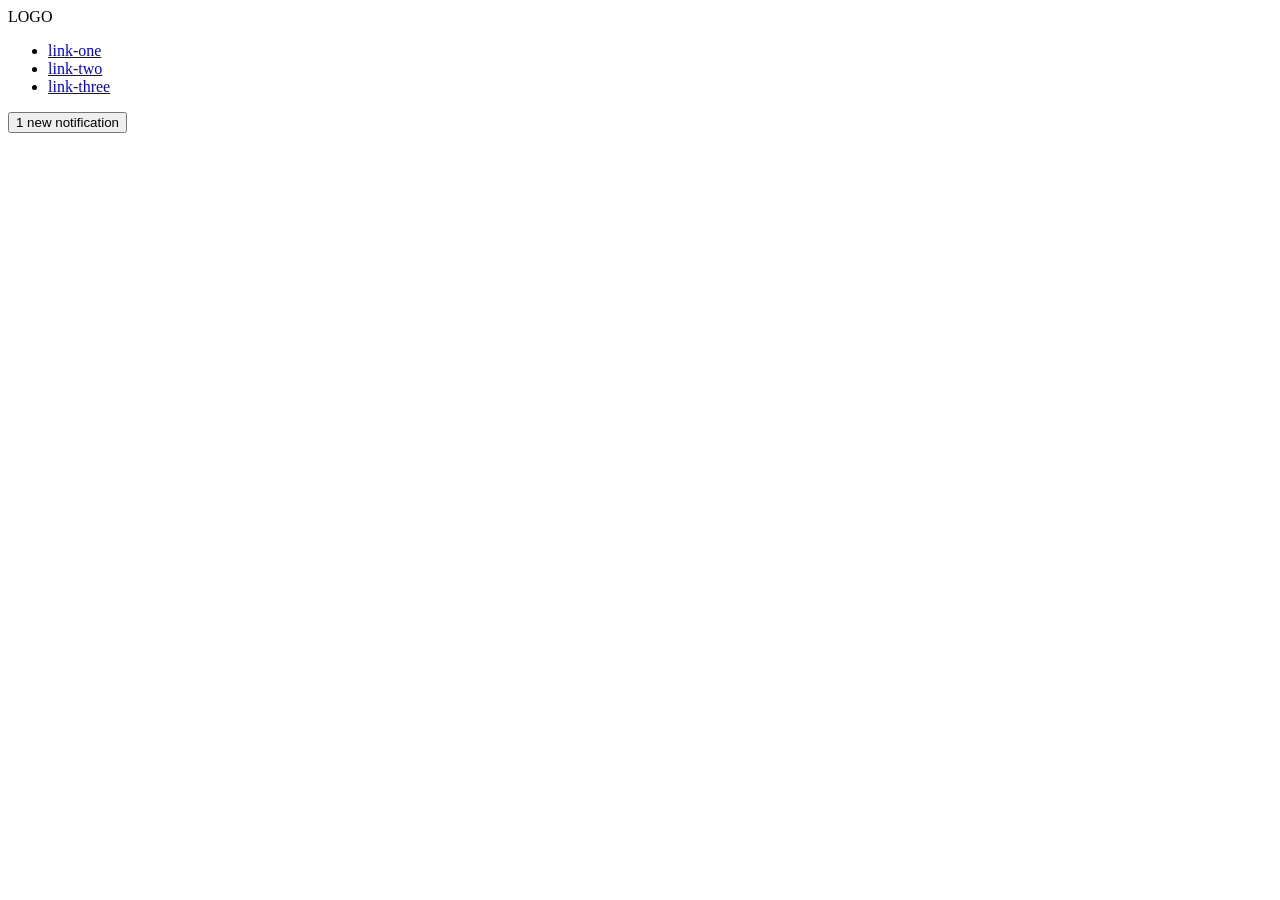
==== foundations/flex/03-flex-header-2/index.html @ 89c29f75 "group the nav logo and links" ====
<!DOCTYPE html>
<html lang="en">
  <head>
    <meta charset="UTF-8">
    <meta http-equiv="X-UA-Compatible" content="IE=edge">
    <meta name="viewport" content="width=device-width, initial-scale=1.0">
    <title>Flex Header 2</title>
    <link rel="stylesheet" href="style.css">
  </head>
  <body>
    <div class="header">
      <div class="left-side">
      <div class="logo">
        LOGO
      </div>
      <ul class="links">
        <li><a href="https://google.com">link-one</a></li>
        <li><a href="https://google.com">link-two</a></li>
        <li><a href="https://google.com">link-three</a></li>
      </ul>
      </div>
      <button class="notifications">
        1 new notification
      </button>
      <div class="profile-image"></div>
    </div>
  </body>
</html>
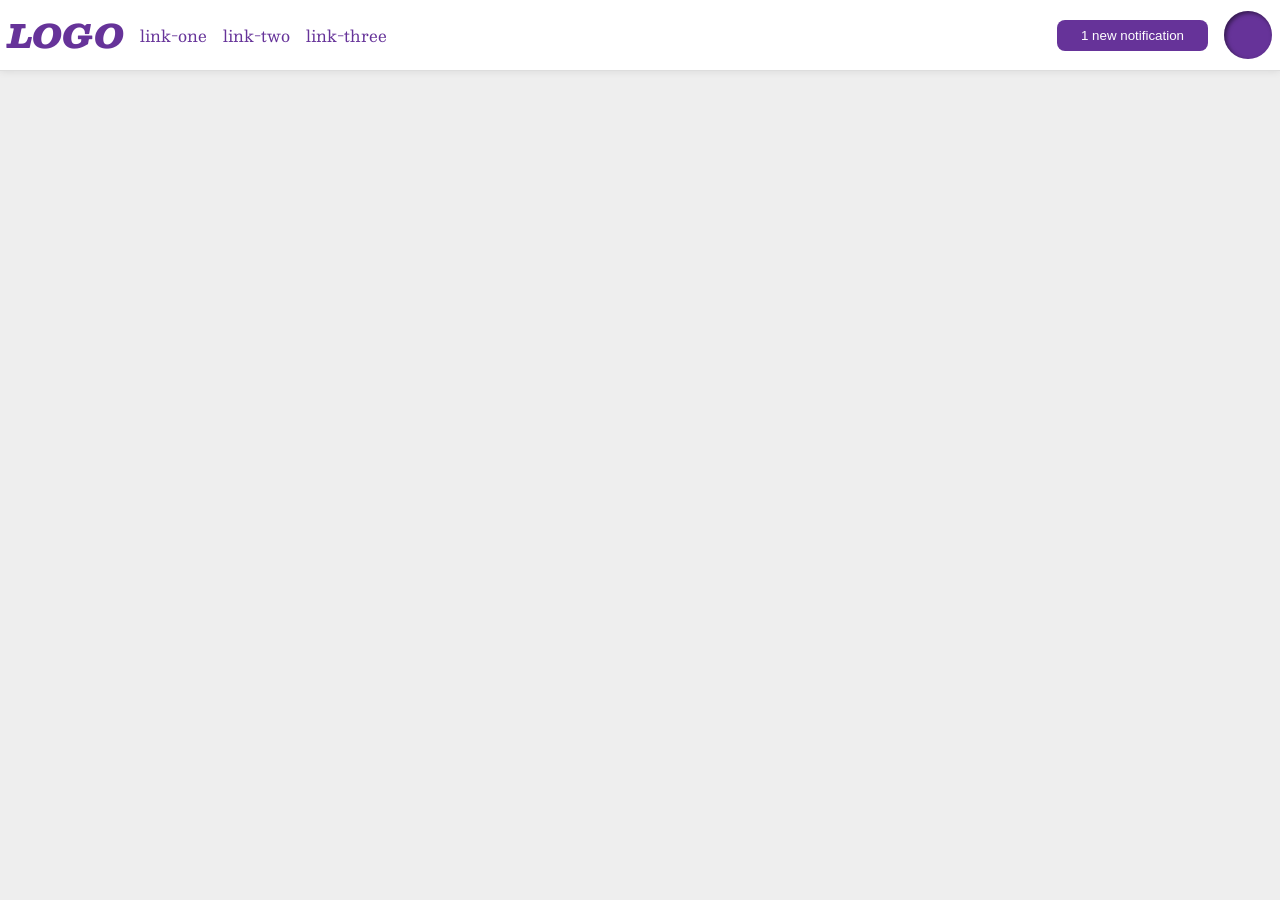
==== commit 0fd3da1e: "fix alignment using flex and fix in html groupping" ====
--- a/foundations/flex/03-flex-header-2/index.html
+++ b/foundations/flex/03-flex-header-2/index.html
@@ -9,7 +9,7 @@
   </head>
   <body>
     <div class="header">
-      <div class="left-side">
+      <div class="nav-bar">
       <div class="logo">
         LOGO
       </div>
@@ -19,10 +19,12 @@
         <li><a href="https://google.com">link-three</a></li>
       </ul>
       </div>
+      <div class="nav-bar">
       <button class="notifications">
         1 new notification
       </button>
       <div class="profile-image"></div>
+      </div>
     </div>
   </body>
 </html>
--- a/foundations/flex/03-flex-header-2/style.css
+++ b/foundations/flex/03-flex-header-2/style.css
@@ -0,0 +1,71 @@
+/* this is some magical font-importing.  
+you'll learn about it later. */
+@import url('https://fonts.googleapis.com/css2?family=Besley:ital,wght@0,400;1,900&display=swap');
+
+body {
+  margin: 0;
+  background: #eee;
+  font-family: Besley, serif;
+}
+
+.header {
+  background: white;
+  border-bottom: 1px solid #ddd;
+  box-shadow: 0 0 8px rgba(0,0,0,.1);
+}
+
+.profile-image {
+  background: rebeccapurple;
+  box-shadow: inset 2px 2px 4px rgba(0,0,0,.5);
+  border-radius: 50%;
+  width: 48px;
+  height: 48px;
+}
+
+.logo {
+  color: rebeccapurple;
+  font-size: 32px;
+  font-weight: 900;
+  font-style: italic;
+}
+
+button {
+  border: none;
+  border-radius: 8px;
+  background: rebeccapurple;
+  color: white;
+  padding: 8px 24px;
+}
+
+a {
+  /* this removes the line under our links */
+  text-decoration: none;
+  color: rebeccapurple;
+}
+
+ul {
+  list-style-type: none;
+
+}
+
+
+/* Solution */
+
+
+.header{
+  display: flex;
+  justify-content: space-between;
+  padding: 8px;
+  
+}
+
+.nav-bar,ul{
+  display: flex;
+  align-items: center;
+  gap: 16px;
+  margin: 0;
+}
+
+ul{
+  padding: 0;
+}
